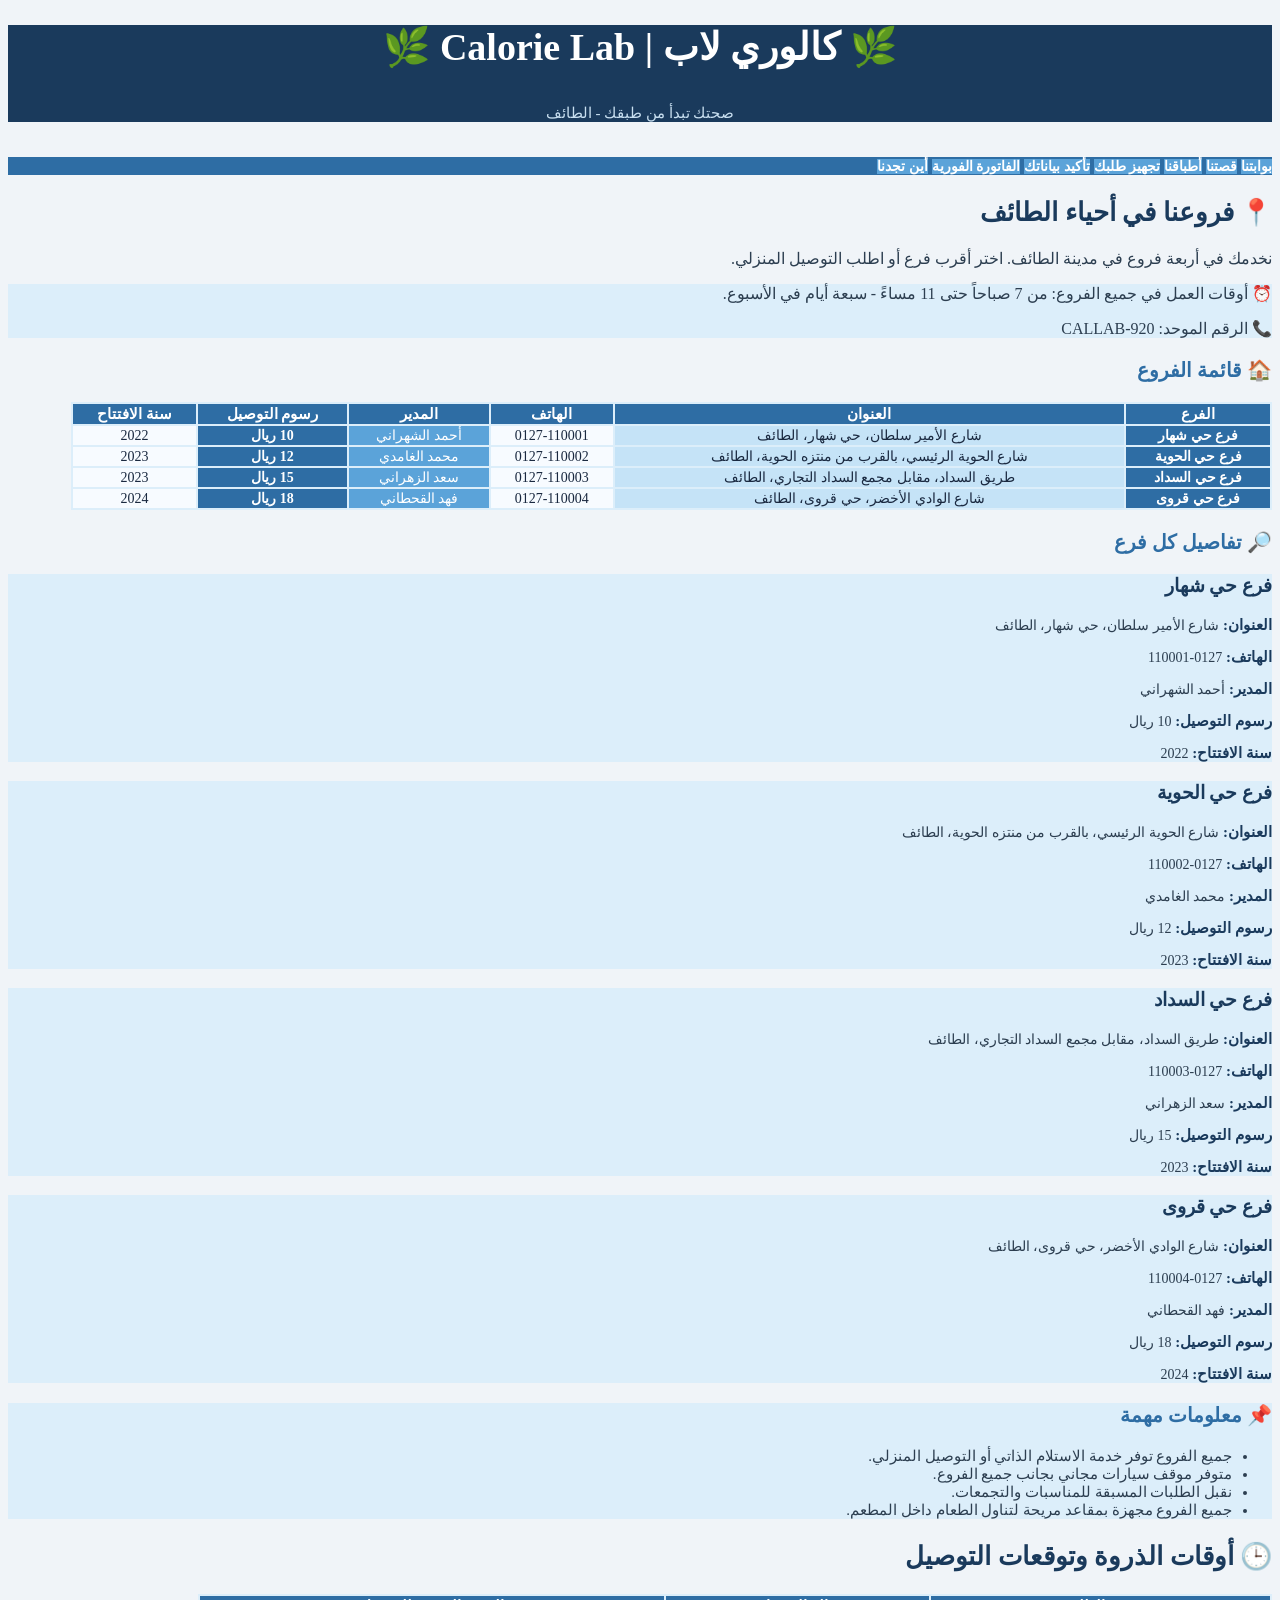
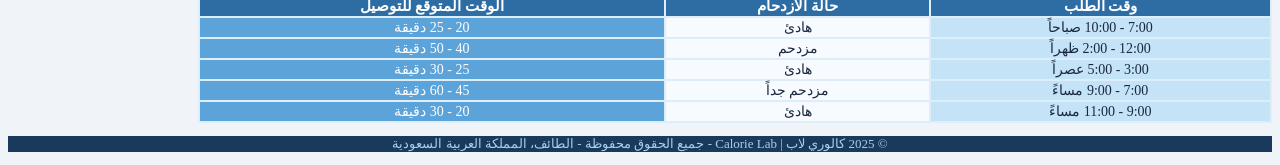
==== branches.html @ a489c83d "Add files via upload" ====
<!DOCTYPE html>
<html>
<head>
<meta charset="UTF-8">
<title>كالوري لاب - أين تجدنا</title>
<link rel="stylesheet" type="text/css" href="style.css">
</head>
<body dir="rtl">

<div class="header">
<h1>&#127807; كالوري لاب | Calorie Lab &#127807;</h1>
<h6>صحتك تبدأ من طبقك - الطائف</h6>
</div>

<div class="navbar">
<a href="index.html">بوابتنا</a>
<a href="about.html">قصتنا</a>
<a href="menu.html">أطباقنا</a>
<a href="order.html">تجهيز طلبك</a>
<a href="check.html">تأكيد بياناتك</a>
<a href="calc.html">الفاتورة الفورية</a>
<a href="branches.html">أين تجدنا</a>
</div>

<div class="content">

<h2>&#128205; فروعنا في أحياء الطائف</h2>
<p>نخدمك في أربعة فروع في مدينة الطائف. اختر أقرب فرع أو اطلب التوصيل المنزلي.</p>

<div class="box-light">
<p>&#9200; أوقات العمل في جميع الفروع: من 7 صباحاً حتى 11 مساءً - سبعة أيام في الأسبوع.</p>
<p>&#128222; الرقم الموحد: 920-CALLAB</p>
</div>

<script type="text/javascript">

var branch_names = new Array(4);
branch_names[0] = "فرع حي شهار";
branch_names[1] = "فرع حي الحوية";
branch_names[2] = "فرع حي السداد";
branch_names[3] = "فرع حي قروى";

var branch_addresses = new Array(4);
branch_addresses[0] = "شارع الأمير سلطان، حي شهار، الطائف";
branch_addresses[1] = "شارع الحوية الرئيسي، بالقرب من منتزه الحوية، الطائف";
branch_addresses[2] = "طريق السداد، مقابل مجمع السداد التجاري، الطائف";
branch_addresses[3] = "شارع الوادي الأخضر، حي قروى، الطائف";

var branch_phones = new Array(4);
branch_phones[0] = "0127-110001";
branch_phones[1] = "0127-110002";
branch_phones[2] = "0127-110003";
branch_phones[3] = "0127-110004";

var branch_managers = new Array(4);
branch_managers[0] = "أحمد الشهراني";
branch_managers[1] = "محمد الغامدي";
branch_managers[2] = "سعد الزهراني";
branch_managers[3] = "فهد القحطاني";

var branch_delivery = new Array(4);
branch_delivery[0] = 10;
branch_delivery[1] = 12;
branch_delivery[2] = 15;
branch_delivery[3] = 18;

var branch_year = new Array(4);
branch_year[0] = 2022;
branch_year[1] = 2023;
branch_year[2] = 2023;
branch_year[3] = 2024;

document.write("<h3>&#127968; قائمة الفروع</h3>");
document.write("<table width='95%'>");
document.write("<tr>");
document.write("<th>الفرع</th>");
document.write("<th>العنوان</th>");
document.write("<th>الهاتف</th>");
document.write("<th>المدير</th>");
document.write("<th>رسوم التوصيل</th>");
document.write("<th>سنة الافتتاح</th>");
document.write("</tr>");

for (var i = 0; i < 4; i++) {
    document.write("<tr>");
    document.write("<td class='blue-dark'>" + branch_names[i] + "</td>");
    document.write("<td class='blue-light'>" + branch_addresses[i] + "</td>");
    document.write("<td class='white-row'>" + branch_phones[i] + "</td>");
    document.write("<td class='blue-mid'>" + branch_managers[i] + "</td>");
    document.write("<td class='blue-dark'>" + branch_delivery[i] + " ريال</td>");
    document.write("<td class='white-row'>" + branch_year[i] + "</td>");
    document.write("</tr>");
}

document.write("</table>");

document.write("<h3>&#128270; تفاصيل كل فرع</h3>");

for (var j = 0; j < 4; j++) {
    document.write("<div class='branch-box'>");
    document.write("<h3>" + branch_names[j] + "</h3>");
    document.write("<p><span class='label-blue'>العنوان: </span>" + branch_addresses[j] + "</p>");
    document.write("<p><span class='label-blue'>الهاتف: </span>" + branch_phones[j] + "</p>");
    document.write("<p><span class='label-blue'>المدير: </span>" + branch_managers[j] + "</p>");
    document.write("<p><span class='label-blue'>رسوم التوصيل: </span>" + branch_delivery[j] + " ريال</p>");
    document.write("<p><span class='label-blue'>سنة الافتتاح: </span>" + branch_year[j] + "</p>");
    document.write("</div>");
}

</script>

<div class="box-light">
<h3>&#128204; معلومات مهمة</h3>
<ul>
<li>جميع الفروع توفر خدمة الاستلام الذاتي أو التوصيل المنزلي.</li>
<li>متوفر موقف سيارات مجاني بجانب جميع الفروع.</li>
<li>نقبل الطلبات المسبقة للمناسبات والتجمعات.</li>
<li>جميع الفروع مجهزة بمقاعد مريحة لتناول الطعام داخل المطعم.</li>
</ul>
</div>

<h2>&#128338; أوقات الذروة وتوقعات التوصيل</h2>

<table width="85%">
<tr>
<th>وقت الطلب</th>
<th>حالة الازدحام</th>
<th>الوقت المتوقع للتوصيل</th>
</tr>
<tr>
<td class="blue-light">7:00 - 10:00 صباحاً</td>
<td class="white-row">هادئ</td>
<td class="blue-mid">20 - 25 دقيقة</td>
</tr>
<tr>
<td class="blue-light">12:00 - 2:00 ظهراً</td>
<td class="white-row">مزدحم</td>
<td class="blue-mid">40 - 50 دقيقة</td>
</tr>
<tr>
<td class="blue-light">3:00 - 5:00 عصراً</td>
<td class="white-row">هادئ</td>
<td class="blue-mid">25 - 30 دقيقة</td>
</tr>
<tr>
<td class="blue-light">7:00 - 9:00 مساءً</td>
<td class="white-row">مزدحم جداً</td>
<td class="blue-mid">45 - 60 دقيقة</td>
</tr>
<tr>
<td class="blue-light">9:00 - 11:00 مساءً</td>
<td class="white-row">هادئ</td>
<td class="blue-mid">20 - 30 دقيقة</td>
</tr>
</table>

</div>

<div class="footer">
<p>&#169; 2025 كالوري لاب | Calorie Lab - جميع الحقوق محفوظة - الطائف، المملكة العربية السعودية</p>
</div>

</body>
</html>
---- style.css ----
body {
    background-color: #f0f4f8;
    font-family: "Georgia", serif;
    color: #1a2940;
    text-align: right;
}

h1 {
    font-family: "Georgia", serif;
    font-size: 38px;
    font-weight: bold;
    color: #ffffff;
    text-align: center;
    background-color: #1a3a5c;
}

h2 {
    font-family: "Georgia", serif;
    font-size: 26px;
    font-weight: bold;
    color: #1a3a5c;
    text-align: right;
}

h3 {
    font-family: "Georgia", serif;
    font-size: 20px;
    font-weight: bold;
    color: #2e6da4;
    text-align: right;
}

h6 {
    font-family: "Georgia", serif;
    font-size: 15px;
    font-weight: normal;
    color: #c8dff0;
    text-align: center;
    background-color: #1a3a5c;
}

p {
    font-family: "Georgia", serif;
    font-size: 16px;
    color: #2c3e50;
    text-align: right;
}

a {
    font-family: "Georgia", serif;
    font-size: 14px;
    font-weight: bold;
    color: #1a3a5c;
    background-color: #a8d0f0;
    text-align: center;
    text-decoration: none;
}

div.header {
    background-color: #1a3a5c;
    text-align: center;
}

div.navbar {
    background-color: #2e6da4;
    text-align: right;
}

div.navbar a {
    background-color: #5ba3d9;
    color: #ffffff;
    font-family: "Georgia", serif;
    font-size: 14px;
    font-weight: bold;
    text-align: center;
}

div.navbar a:hover {
    background-color: #3a8abf;
}

div.content {
    background-color: #f0f4f8;
    text-align: right;
}

div.footer {
    background-color: #1a3a5c;
    text-align: center;
}

div.footer p {
    color: #a8d0f0;
    font-size: 13px;
    text-align: center;
}

table {
    background-color: #dceefa;
    font-family: "Georgia", serif;
    font-size: 14px;
    text-align: right;
}

th {
    background-color: #2e6da4;
    color: #ffffff;
    font-weight: bold;
    font-size: 15px;
    text-align: center;
}

td {
    color: #1a2940;
    text-align: center;
    background-color: #eaf4fc;
}

td.blue-dark {
    background-color: #2e6da4;
    color: #ffffff;
    font-weight: bold;
}

td.blue-mid {
    background-color: #5ba3d9;
    color: #ffffff;
}

td.blue-light {
    background-color: #c5e3f7;
    color: #1a2940;
}

td.white-row {
    background-color: #f7fbff;
    color: #1a2940;
}

ul {
    text-align: right;
    font-family: "Georgia", serif;
    font-size: 15px;
    color: #2c3e50;
}

ol {
    text-align: right;
    font-family: "Georgia", serif;
    font-size: 15px;
    color: #2c3e50;
}

li {
    color: #2c3e50;
    font-size: 15px;
    font-family: "Georgia", serif;
}

form {
    background-color: #dceefa;
    text-align: right;
}

input {
    background-color: #ffffff;
    color: #1a2940;
    font-family: "Georgia", serif;
    font-size: 14px;
}

select {
    background-color: #ffffff;
    color: #1a2940;
    font-family: "Georgia", serif;
    font-size: 14px;
}

option {
    background-color: #eaf4fc;
    color: #1a2940;
    font-family: "Georgia", serif;
    font-size: 14px;
}

textarea {
    background-color: #ffffff;
    color: #1a2940;
    font-family: "Georgia", serif;
    font-size: 14px;
}

span.label-blue {
    color: #1a3a5c;
    font-weight: bold;
    font-size: 15px;
    font-family: "Georgia", serif;
}

span.label-light {
    color: #2e6da4;
    font-size: 14px;
    font-family: "Georgia", serif;
}

div.box-light {
    background-color: #dceefa;
    text-align: right;
}

div.box-white {
    background-color: #ffffff;
    text-align: right;
}

div.box-mid {
    background-color: #c5e3f7;
    text-align: right;
}

div.branch-box {
    background-color: #dceefa;
    text-align: right;
}

div.branch-box h3 {
    color: #1a3a5c;
    font-size: 19px;
    font-weight: bold;
}

div.branch-box p {
    color: #2c3e50;
    font-size: 14px;
}
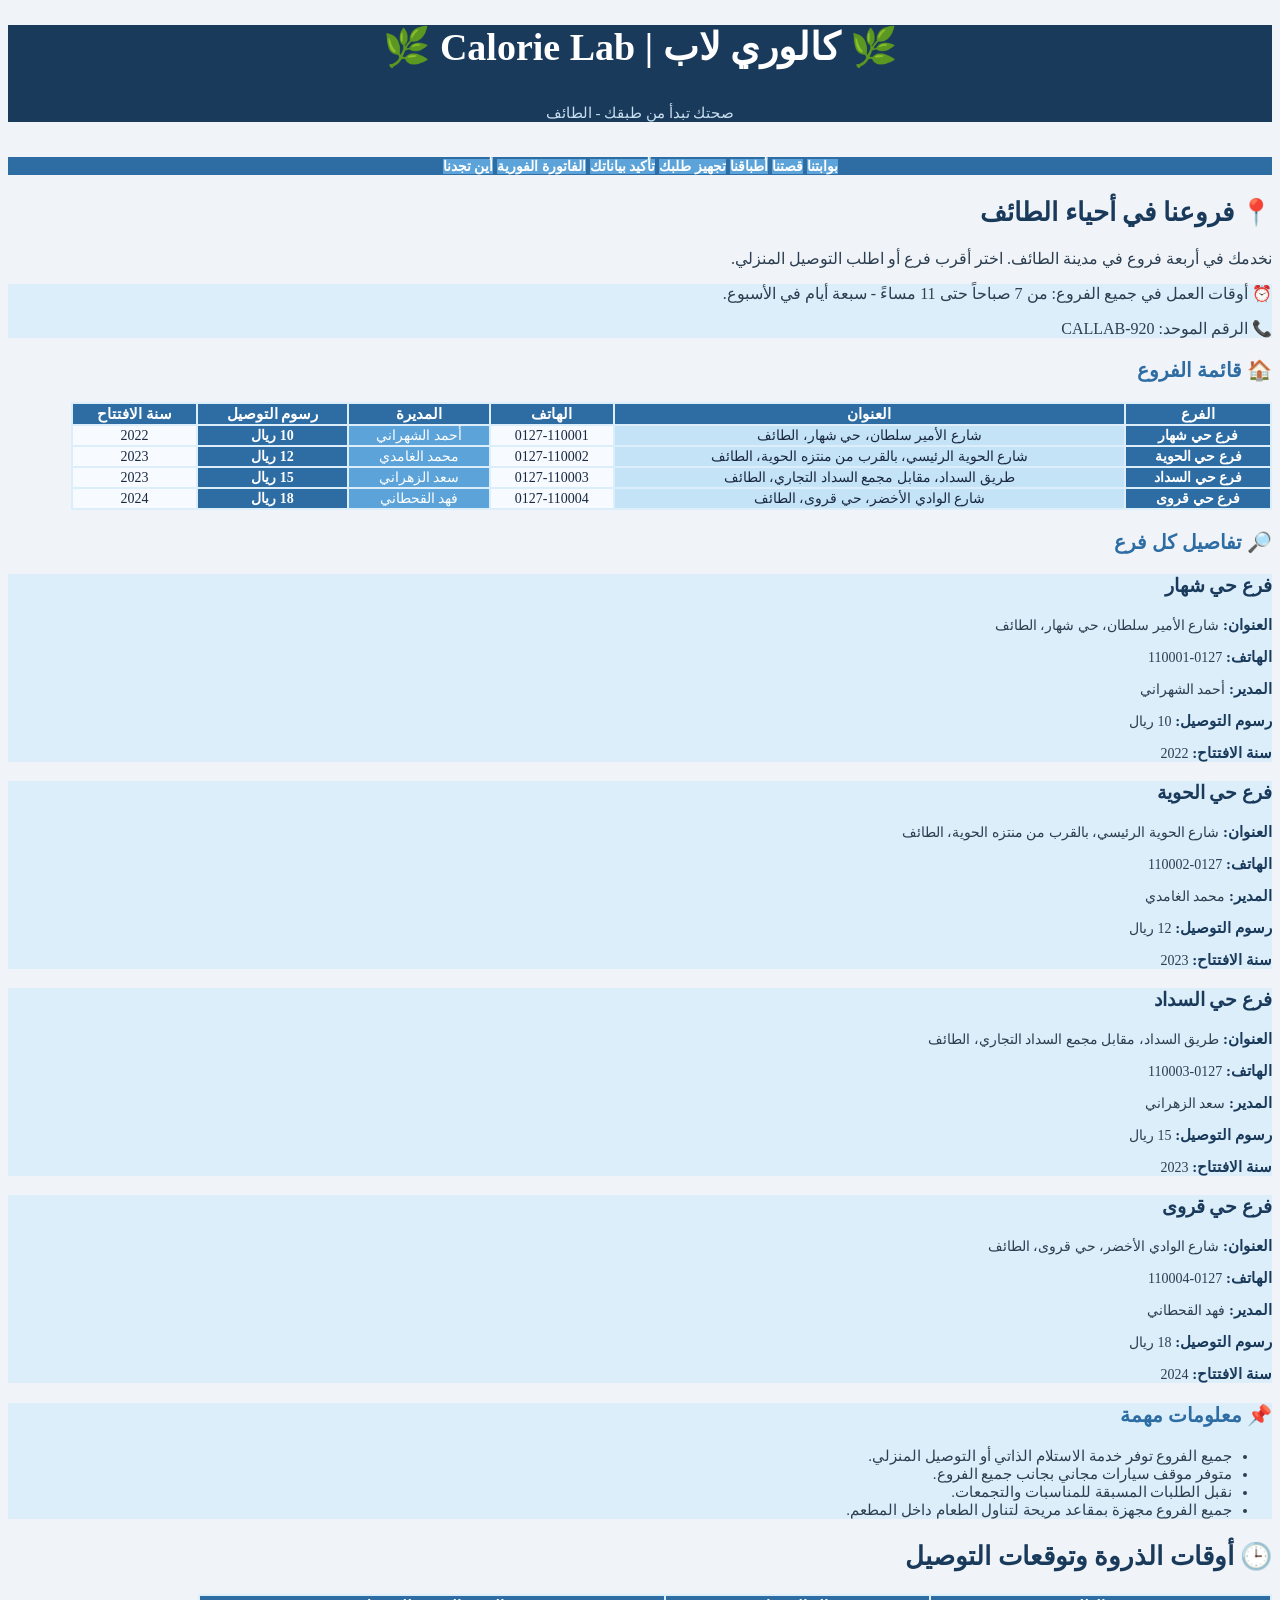
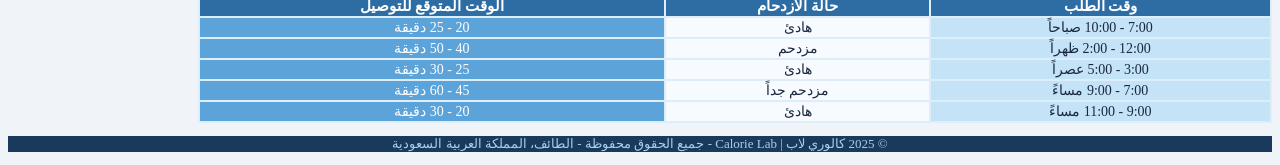
==== commit da75dc51: "Update branches.html" ====
--- a/branches.html
+++ b/branches.html
@@ -76,7 +76,7 @@
 document.write("<th>الفرع</th>");
 document.write("<th>العنوان</th>");
 document.write("<th>الهاتف</th>");
-document.write("<th>المدير</th>");
+document.write("<th>المديرة</th>");
 document.write("<th>رسوم التوصيل</th>");
 document.write("<th>سنة الافتتاح</th>");
 document.write("</tr>");
--- a/style.css
+++ b/style.css
@@ -63,7 +63,7 @@
 
 div.navbar {
     background-color: #2e6da4;
-    text-align: right;
+    text-align: center;
 }
 
 div.navbar a {
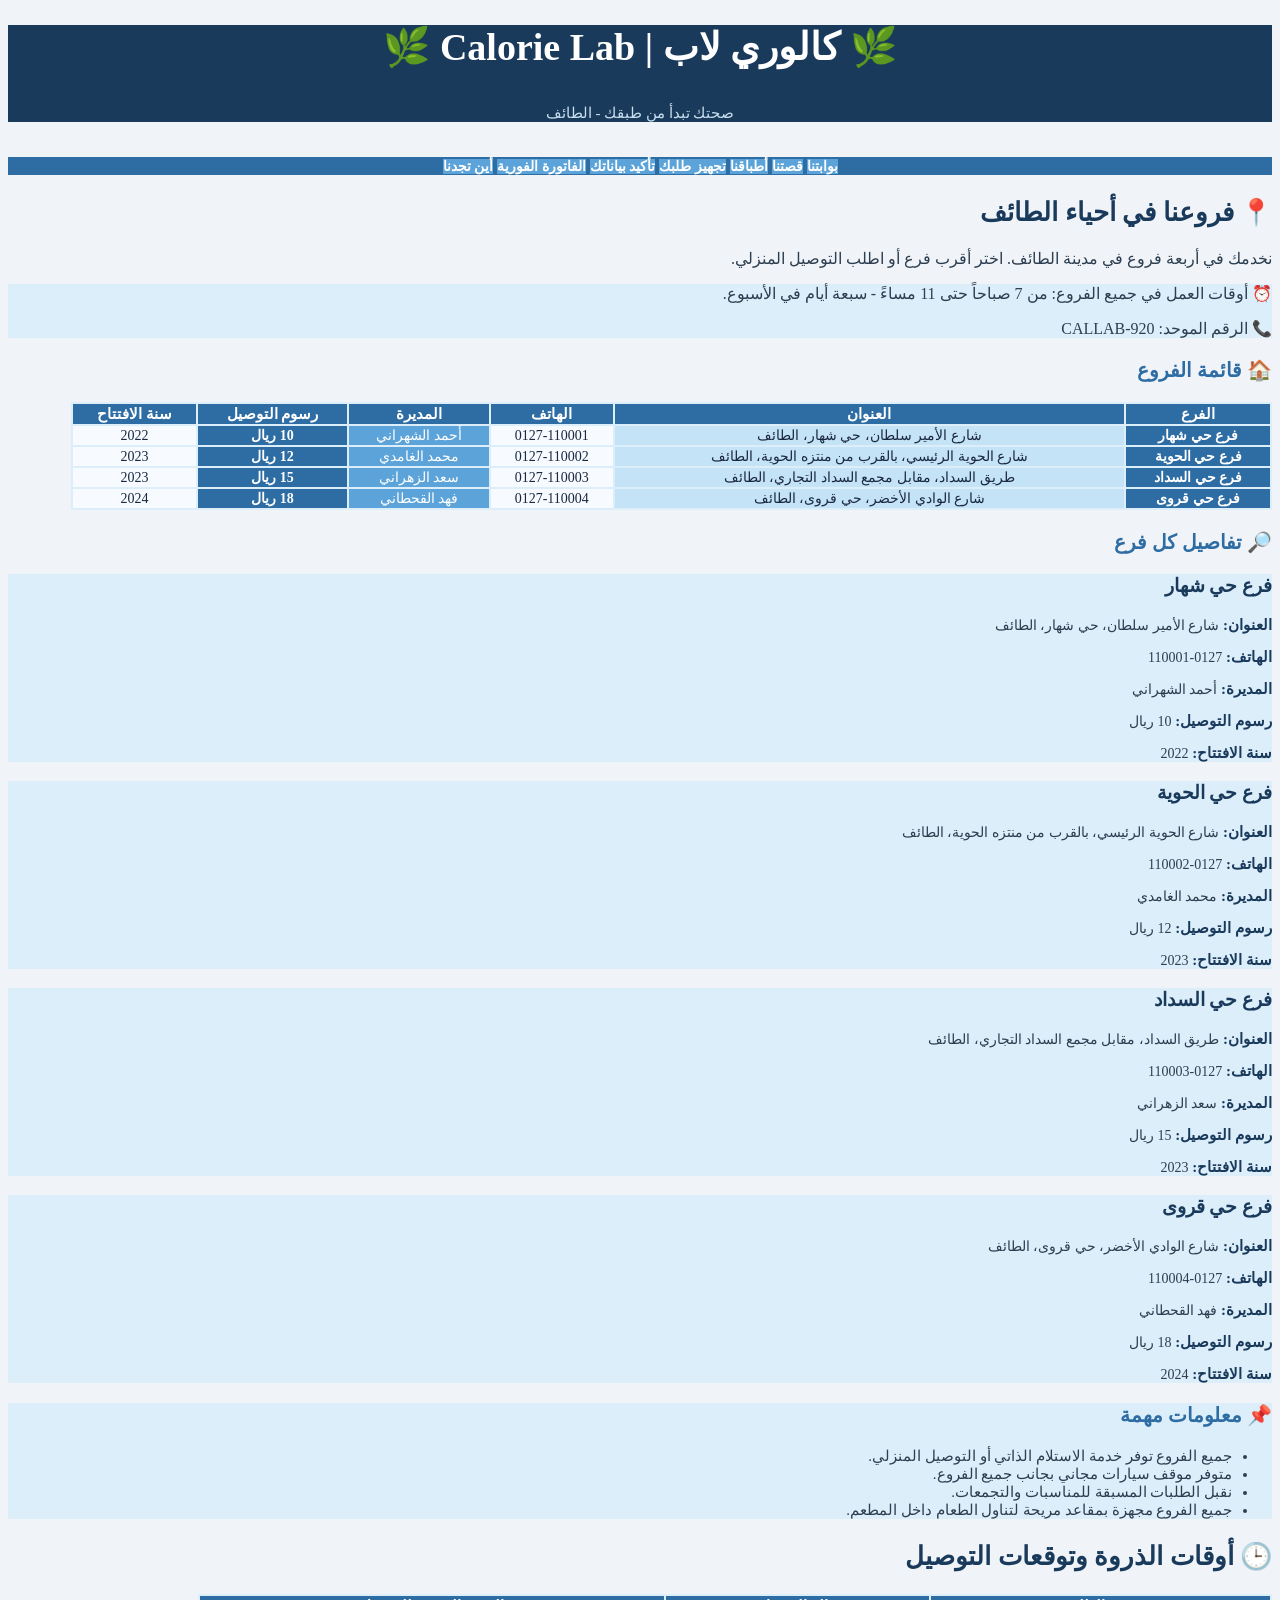
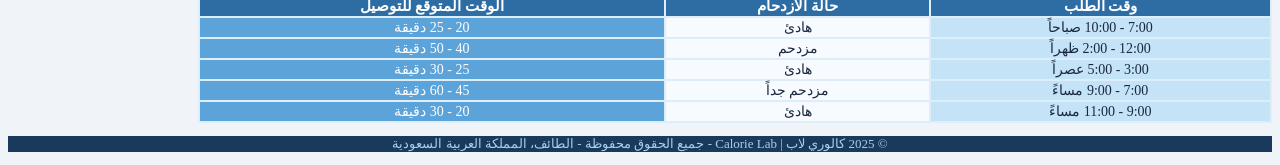
==== commit 6a4e14d8: "Update branches.html" ====
--- a/branches.html
+++ b/branches.html
@@ -101,7 +101,7 @@
     document.write("<h3>" + branch_names[j] + "</h3>");
     document.write("<p><span class='label-blue'>العنوان: </span>" + branch_addresses[j] + "</p>");
     document.write("<p><span class='label-blue'>الهاتف: </span>" + branch_phones[j] + "</p>");
-    document.write("<p><span class='label-blue'>المدير: </span>" + branch_managers[j] + "</p>");
+    document.write("<p><span class='label-blue'>المديرة: </span>" + branch_managers[j] + "</p>");
     document.write("<p><span class='label-blue'>رسوم التوصيل: </span>" + branch_delivery[j] + " ريال</p>");
     document.write("<p><span class='label-blue'>سنة الافتتاح: </span>" + branch_year[j] + "</p>");
     document.write("</div>");
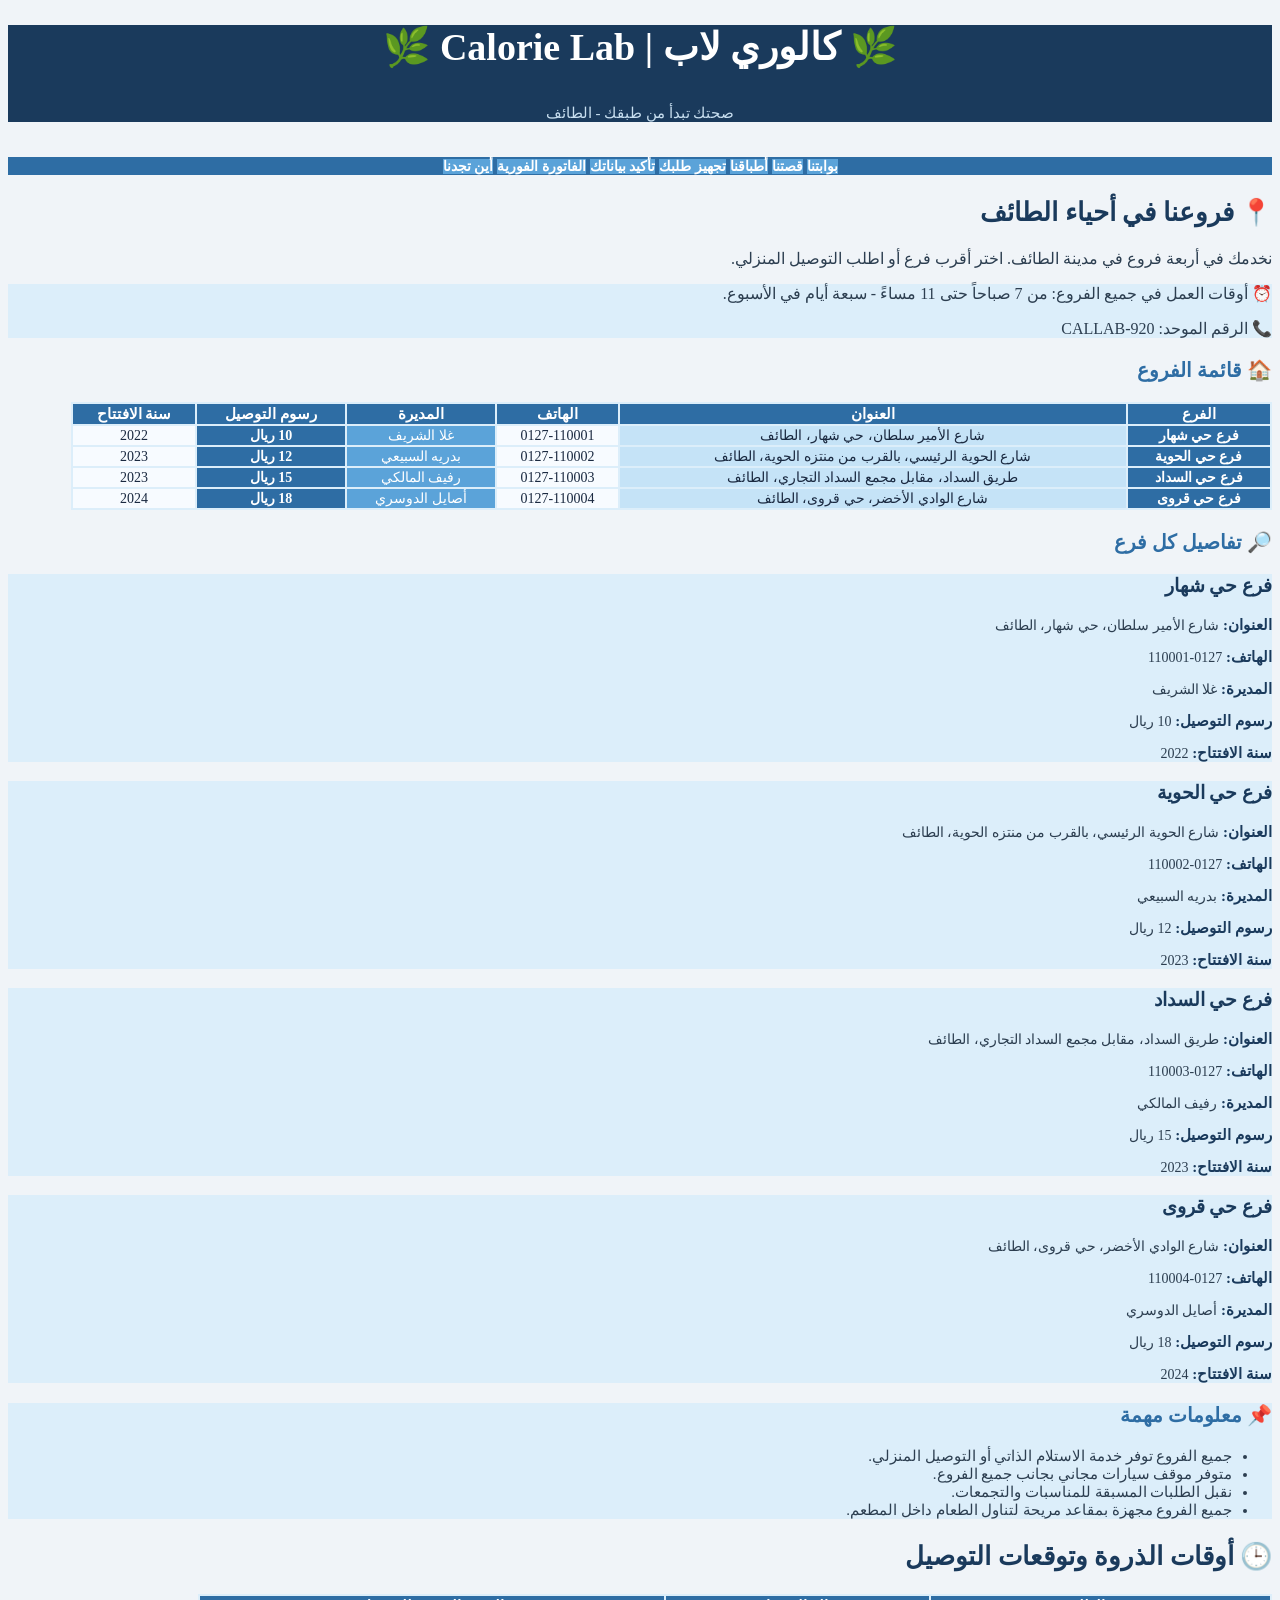
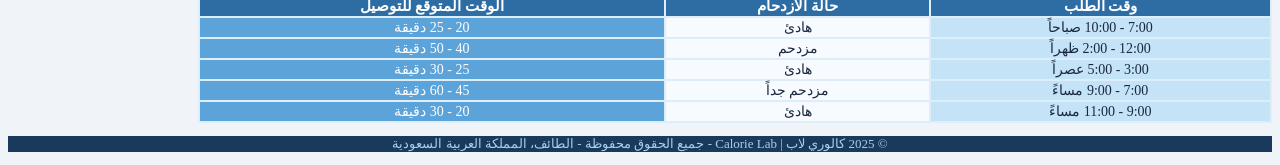
==== commit aa1f9d92: "Update branches.html" ====
--- a/branches.html
+++ b/branches.html
@@ -53,10 +53,10 @@
 branch_phones[3] = "0127-110004";
 
 var branch_managers = new Array(4);
-branch_managers[0] = "أحمد الشهراني";
-branch_managers[1] = "محمد الغامدي";
-branch_managers[2] = "سعد الزهراني";
-branch_managers[3] = "فهد القحطاني";
+branch_managers[0] = "غلا الشريف";
+branch_managers[1] = "بدريه السبيعي";
+branch_managers[2] = "رفيف المالكي";
+branch_managers[3] = "أصايل الدوسري";
 
 var branch_delivery = new Array(4);
 branch_delivery[0] = 10;
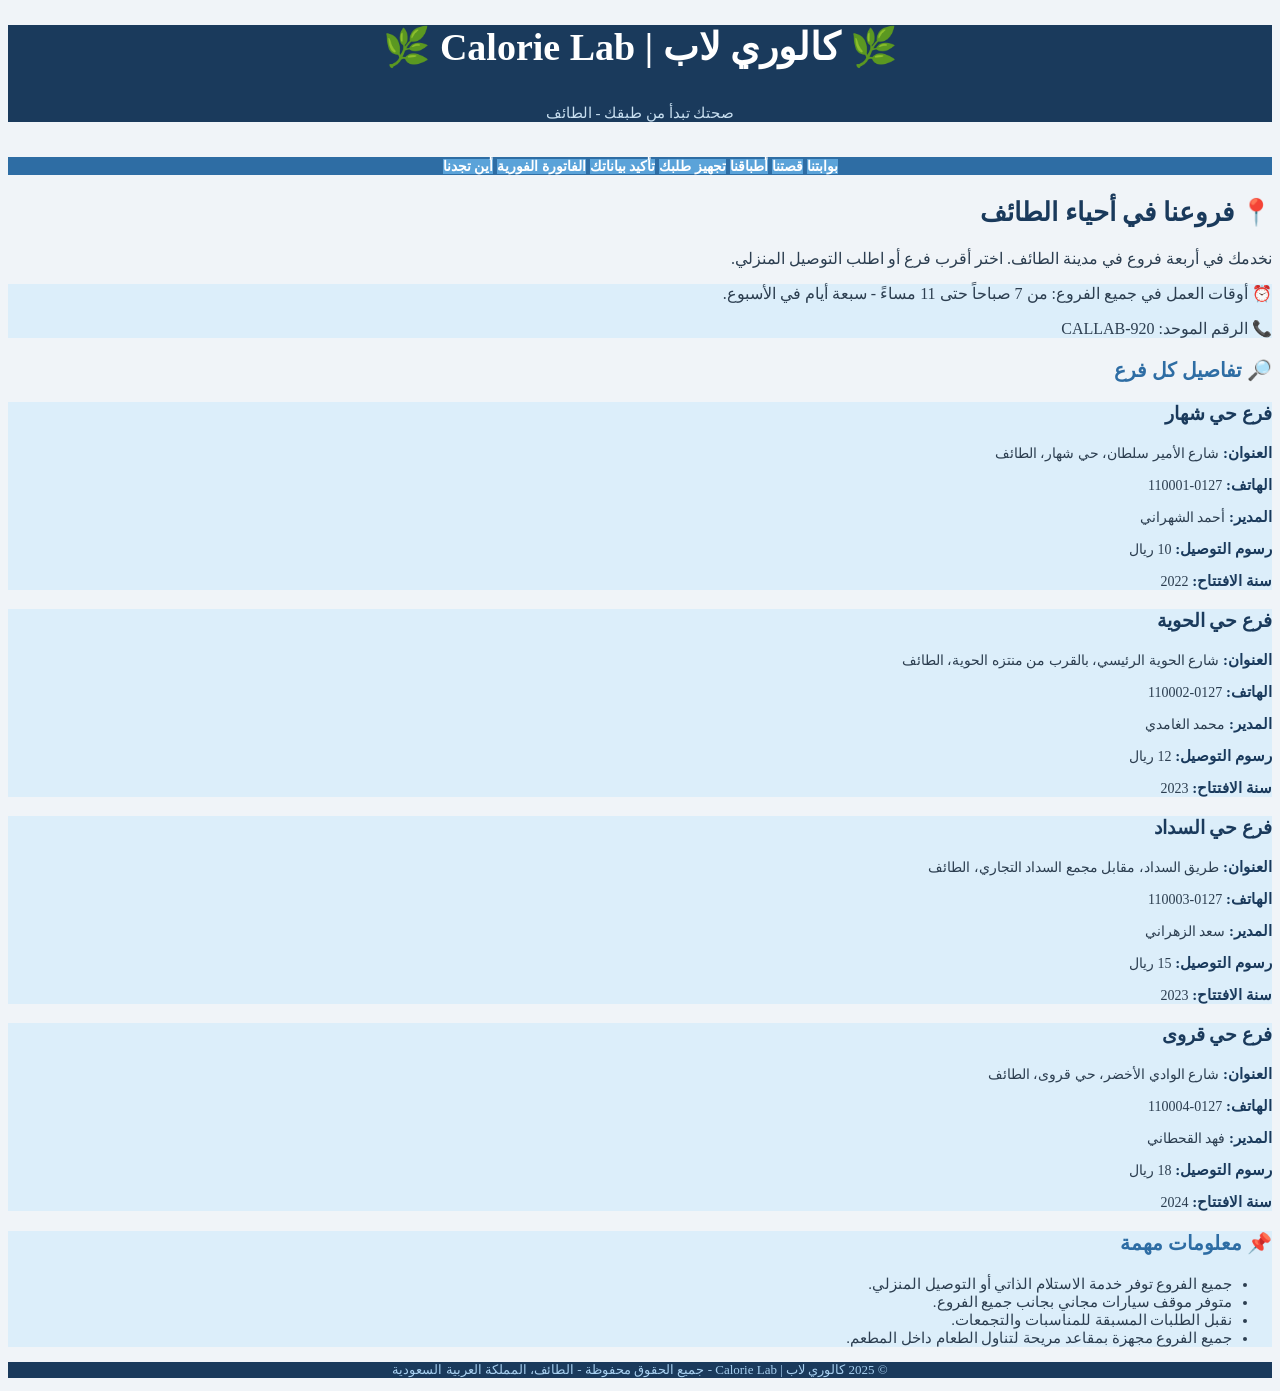
==== commit 4b0803d7: "Add files via upload" ====
--- a/branches.html
+++ b/branches.html
@@ -53,10 +53,10 @@
 branch_phones[3] = "0127-110004";
 
 var branch_managers = new Array(4);
-branch_managers[0] = "غلا الشريف";
-branch_managers[1] = "بدريه السبيعي";
-branch_managers[2] = "رفيف المالكي";
-branch_managers[3] = "أصايل الدوسري";
+branch_managers[0] = "أحمد الشهراني";
+branch_managers[1] = "محمد الغامدي";
+branch_managers[2] = "سعد الزهراني";
+branch_managers[3] = "فهد القحطاني";
 
 var branch_delivery = new Array(4);
 branch_delivery[0] = 10;
@@ -70,30 +70,6 @@
 branch_year[2] = 2023;
 branch_year[3] = 2024;
 
-document.write("<h3>&#127968; قائمة الفروع</h3>");
-document.write("<table width='95%'>");
-document.write("<tr>");
-document.write("<th>الفرع</th>");
-document.write("<th>العنوان</th>");
-document.write("<th>الهاتف</th>");
-document.write("<th>المديرة</th>");
-document.write("<th>رسوم التوصيل</th>");
-document.write("<th>سنة الافتتاح</th>");
-document.write("</tr>");
-
-for (var i = 0; i < 4; i++) {
-    document.write("<tr>");
-    document.write("<td class='blue-dark'>" + branch_names[i] + "</td>");
-    document.write("<td class='blue-light'>" + branch_addresses[i] + "</td>");
-    document.write("<td class='white-row'>" + branch_phones[i] + "</td>");
-    document.write("<td class='blue-mid'>" + branch_managers[i] + "</td>");
-    document.write("<td class='blue-dark'>" + branch_delivery[i] + " ريال</td>");
-    document.write("<td class='white-row'>" + branch_year[i] + "</td>");
-    document.write("</tr>");
-}
-
-document.write("</table>");
-
 document.write("<h3>&#128270; تفاصيل كل فرع</h3>");
 
 for (var j = 0; j < 4; j++) {
@@ -101,7 +77,7 @@
     document.write("<h3>" + branch_names[j] + "</h3>");
     document.write("<p><span class='label-blue'>العنوان: </span>" + branch_addresses[j] + "</p>");
     document.write("<p><span class='label-blue'>الهاتف: </span>" + branch_phones[j] + "</p>");
-    document.write("<p><span class='label-blue'>المديرة: </span>" + branch_managers[j] + "</p>");
+    document.write("<p><span class='label-blue'>المدير: </span>" + branch_managers[j] + "</p>");
     document.write("<p><span class='label-blue'>رسوم التوصيل: </span>" + branch_delivery[j] + " ريال</p>");
     document.write("<p><span class='label-blue'>سنة الافتتاح: </span>" + branch_year[j] + "</p>");
     document.write("</div>");
@@ -119,41 +95,6 @@
 </ul>
 </div>
 
-<h2>&#128338; أوقات الذروة وتوقعات التوصيل</h2>
-
-<table width="85%">
-<tr>
-<th>وقت الطلب</th>
-<th>حالة الازدحام</th>
-<th>الوقت المتوقع للتوصيل</th>
-</tr>
-<tr>
-<td class="blue-light">7:00 - 10:00 صباحاً</td>
-<td class="white-row">هادئ</td>
-<td class="blue-mid">20 - 25 دقيقة</td>
-</tr>
-<tr>
-<td class="blue-light">12:00 - 2:00 ظهراً</td>
-<td class="white-row">مزدحم</td>
-<td class="blue-mid">40 - 50 دقيقة</td>
-</tr>
-<tr>
-<td class="blue-light">3:00 - 5:00 عصراً</td>
-<td class="white-row">هادئ</td>
-<td class="blue-mid">25 - 30 دقيقة</td>
-</tr>
-<tr>
-<td class="blue-light">7:00 - 9:00 مساءً</td>
-<td class="white-row">مزدحم جداً</td>
-<td class="blue-mid">45 - 60 دقيقة</td>
-</tr>
-<tr>
-<td class="blue-light">9:00 - 11:00 مساءً</td>
-<td class="white-row">هادئ</td>
-<td class="blue-mid">20 - 30 دقيقة</td>
-</tr>
-</table>
-
 </div>
 
 <div class="footer">
